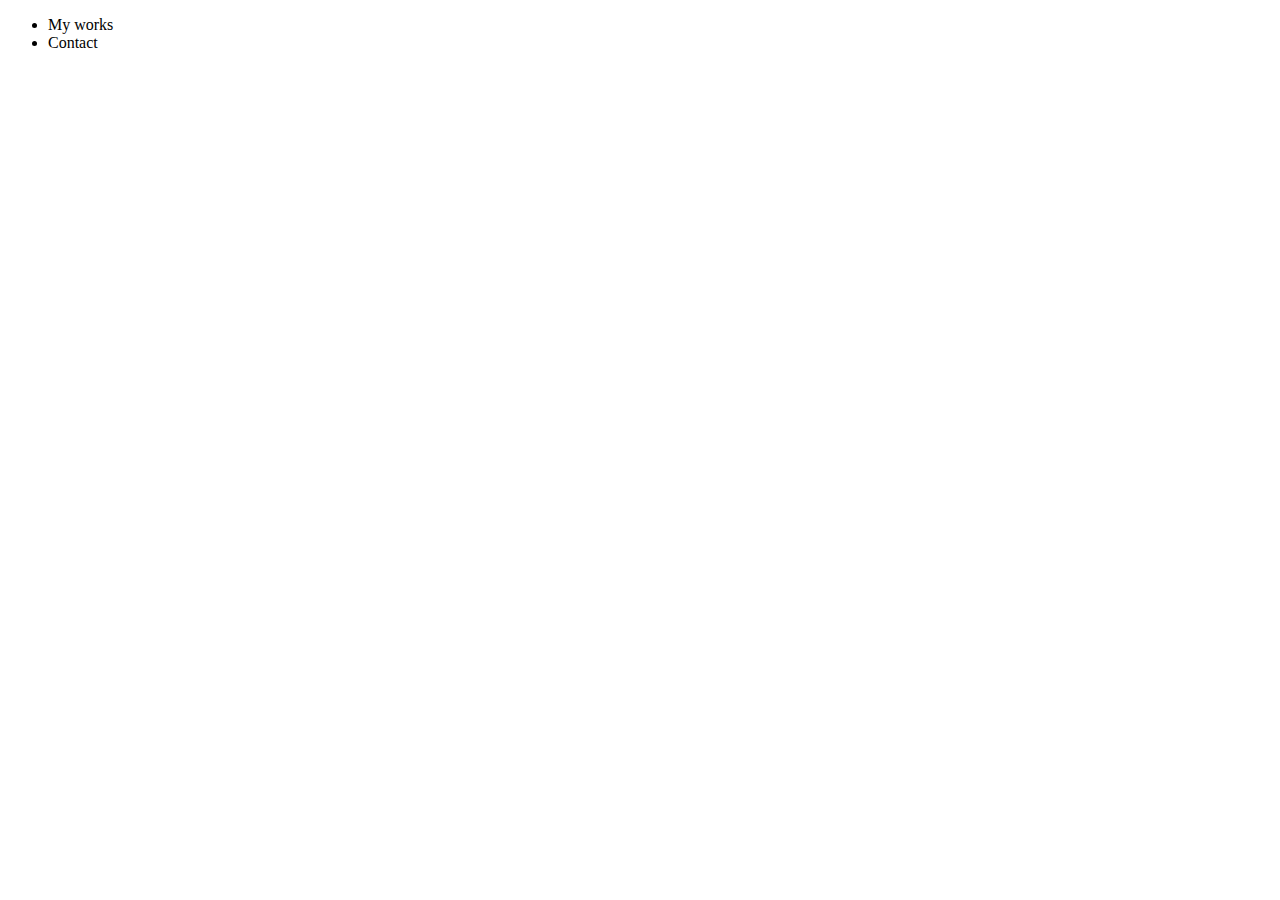
==== index2.html @ 024cd965 "header,nav,ul,li" ====
<!DOCTYPE html>
<html lang="en">
<head>
    <meta charset="UTF-8">
    <meta name="viewport" content="width=device-width, initial-scale=1.0">
    <title>Document</title> <link rel="stylesheet" href="index.css">
</head>
<body>
    <header>
        <nav>
            <ul>
            <li>My works</li>
            <li>Contact</li>
          
        </nav>
    </ul>
    </header>
</body>
</html>
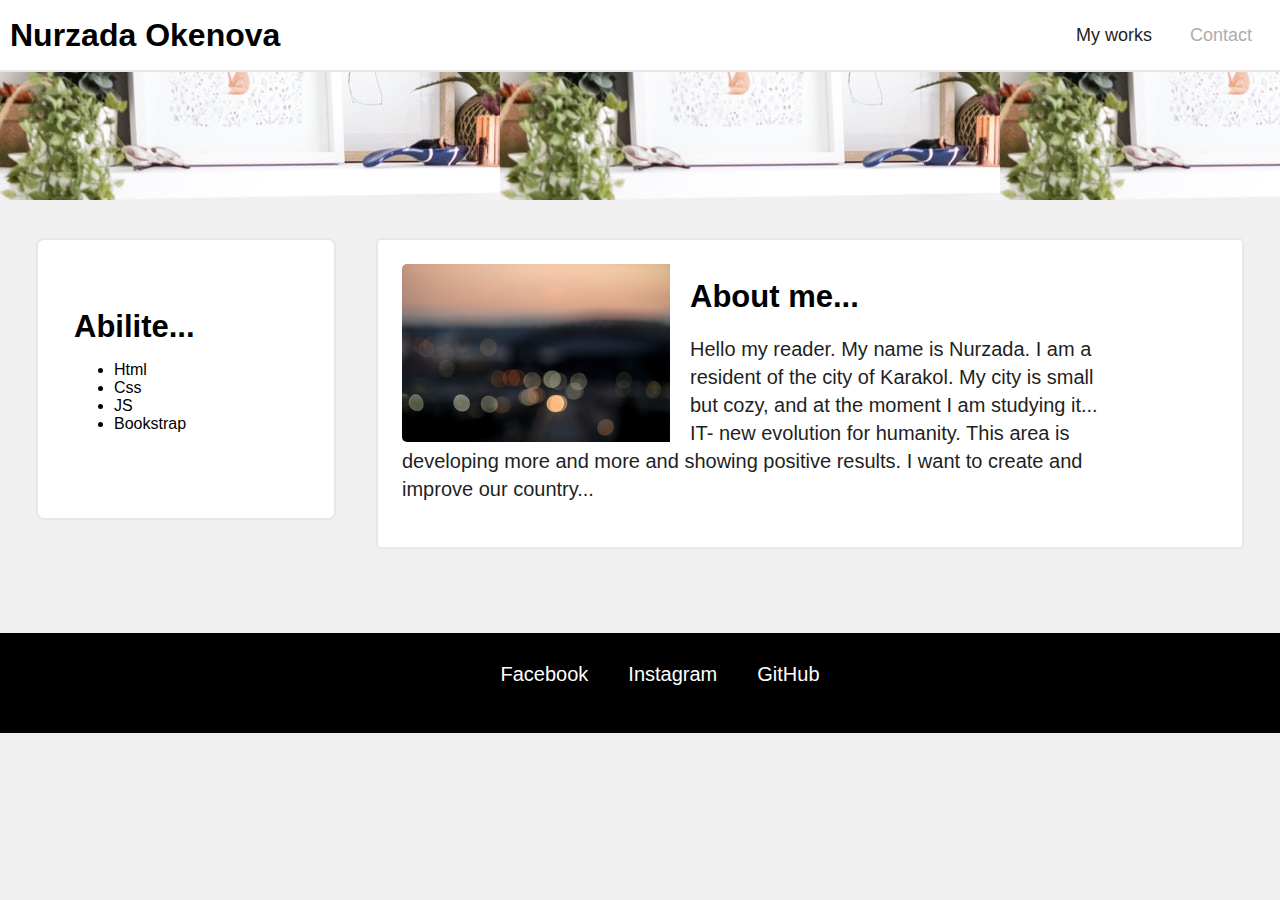
==== commit 301517c6: "added changes" ====
--- a/index2.html
+++ b/index2.html
@@ -1,19 +1,88 @@
+
 <!DOCTYPE html>
 <html lang="en">
 <head>
     <meta charset="UTF-8">
     <meta name="viewport" content="width=device-width, initial-scale=1.0">
-    <title>Document</title> <link rel="stylesheet" href="index.css">
+    <meta http-equiv="X-UA-Compatible" content="ie=edge">
+    <title>Document</title> 
+    <link rel="stylesheet" href="index2.css">
+    <link rel="stylesheet" href="/css/all.css">
 </head>
 <body>
     <header>
-        <nav>
-            <ul>
-            <li>My works</li>
-            <li>Contact</li>
+      <nav>
+ 
+  <h1>Nurzada Okenova </h1>
+   
+  
+  
+    <ul>
+      <li>
+        <a href="#My works" class="active">My works</a>
+      </li>
+      <li>
+        <a href="#Contact">Contact</a>
+      </li>
+    </ul>
+  </nav>
+    </header>
+  
+
+  <main>
+    <aside class="box-1">
+      <article>
+        
+          <h3>Abilite...</h3>
+        
+<ul>
+  <li>Html</li>
+  <li>Css</li>
+  <li>JS</li>
+  <li>Bookstrap</li>
+  
+</ul>
+      </article>
+      
+
+
+       
+    </aside>
+    <section class="content">
+      <div class="post">
+        
+          <img class="post-img-box" src="/огни.jpg" alt="">
+        
+       
+        
           
-        </nav>
-    </ul>
-    </header>
+         <h2>About me...</h2>
+          
+          
+          <p>
+           
+            Hello my reader. My name is Nurzada. 
+            I am a resident of the city of Karakol. My city is small but cozy, and at the moment I am studying it... 
+            IT- new evolution for humanity. This area is developing more and more and showing positive results. I want to create and improve our country...
+          </p>
+       
+    </section>
+  </main>
+  <footer>
+    
+<ul>
+   <li> <a href=""> Facebook</a></li>
+   <li> <a href="https://www.instagram.com/nurzadikx/"> Instagram</a></li>
+   <li> <a href="https://github.com/Okenova-Nurzada"> GitHub</a></li></ul>
+  
+  </footer>
+
+<script src="index2.js"></script>
+<script src="/js/all.js"></script>
+
+
+
+
 </body>
-</html>+</html>
+
--- a/index2.css
+++ b/index2.css
@@ -0,0 +1,158 @@
+
+body {
+    margin: 0;
+    font-family: 'Roboto', sans-serif;
+    background-color: #F0F0F0;
+  }
+  header{
+   height: 200px;
+     background-image:url(comp.jpg);
+  }
+  
+  nav {
+    width: 100%;
+    height: 50px;
+    border-bottom: 2px solid #E8E8E8;
+    display: flex;
+    justify-content: space-between;
+    align-items: center;
+    background-color: white;
+    padding: 10px;
+  }
+  
+  .text {
+    margin-left: 36px;
+    font-size: 31px;
+    font-weight: 600;
+    text-decoration: none;
+    color: #1F1F1F;
+  }
+  
+  nav ul {
+    margin: 0;
+    padding: 0;
+    list-style: none;
+    display: flex;
+  }
+  
+  nav ul li {
+    margin-right: 38px;
+  }
+  
+  nav ul li a {
+    color: #adadad;
+    font-weight: 500;
+    font-size: 18px;
+    text-decoration: none;
+  }
+  
+  nav ul a:hover {
+    border-bottom: 1px solid black;
+  }
+  
+  nav a.active {
+    color: #1F1F1F;
+  }
+  
+  main {
+    display: flex;
+    justify-content: space-around;
+    align-items: flex-start;
+    padding: 38px 36px;
+    box-sizing: border-box;
+  }
+  
+  aside {
+    background-color: white;
+    border-radius: 8px;
+    border: 2px solid #E8E8E8;
+    box-sizing: border-box;
+    min-width: 300px;
+    max-width: 320px;
+    height: 282px;
+    margin-right: 40px;
+    padding: 45px 36px;
+  }
+  
+  aside p {
+    font-size: 18px;
+    margin: 40px 0 0;
+    line-height: 27px;
+    color: #1F1F1F;
+  }
+  
+  
+  aside h3 {
+    margin: 24px 0 0;
+    font-size:31px;
+  }
+  
+  .post {
+    background-color: white;
+    box-sizing: border-box;
+    padding: 24px;
+    margin: 0 0 30px;
+    border-radius: 5px;
+    border: 2px solid #E8E8E8;
+  }
+  
+  
+  .post h2 {
+    font-size: 31px;
+    margin: 15px;
+  }
+  
+  .blog-type {
+    color: #adadad;
+    text-transform: uppercase;
+    font-size: 14px;
+  }
+  
+  
+  
+  .post p {
+    font-size: 20px;
+    line-height: 28px;
+    color: #1F1F1F;
+    margin-right: 100px;
+    
+  }
+  
+  
+  
+  .post-img-box {
+    min-width: 268px;
+    border-radius: 5px;
+    overflow: hidden;
+    width: 100px;
+  }
+  
+  footer{
+      height: 100px;
+      width: 100%;
+      background-color: black;
+  }
+  
+  
+  footer ul{
+    display: flex;
+   justify-content: center;
+   padding-top: 30px;
+  }
+  footer li{
+    list-style: none;
+  }
+  footer li a{
+    font-family: Verdana, Geneva, Tahoma, sans-serif;
+    text-decoration: none;
+    color: white;
+    font-size: 20px;
+    padding: 20px;
+    text-align: center;
+  }
+  section img{
+    width: 100px;
+    height: 100ppx;
+    float: left;
+    padding-right: 20px;
+  }